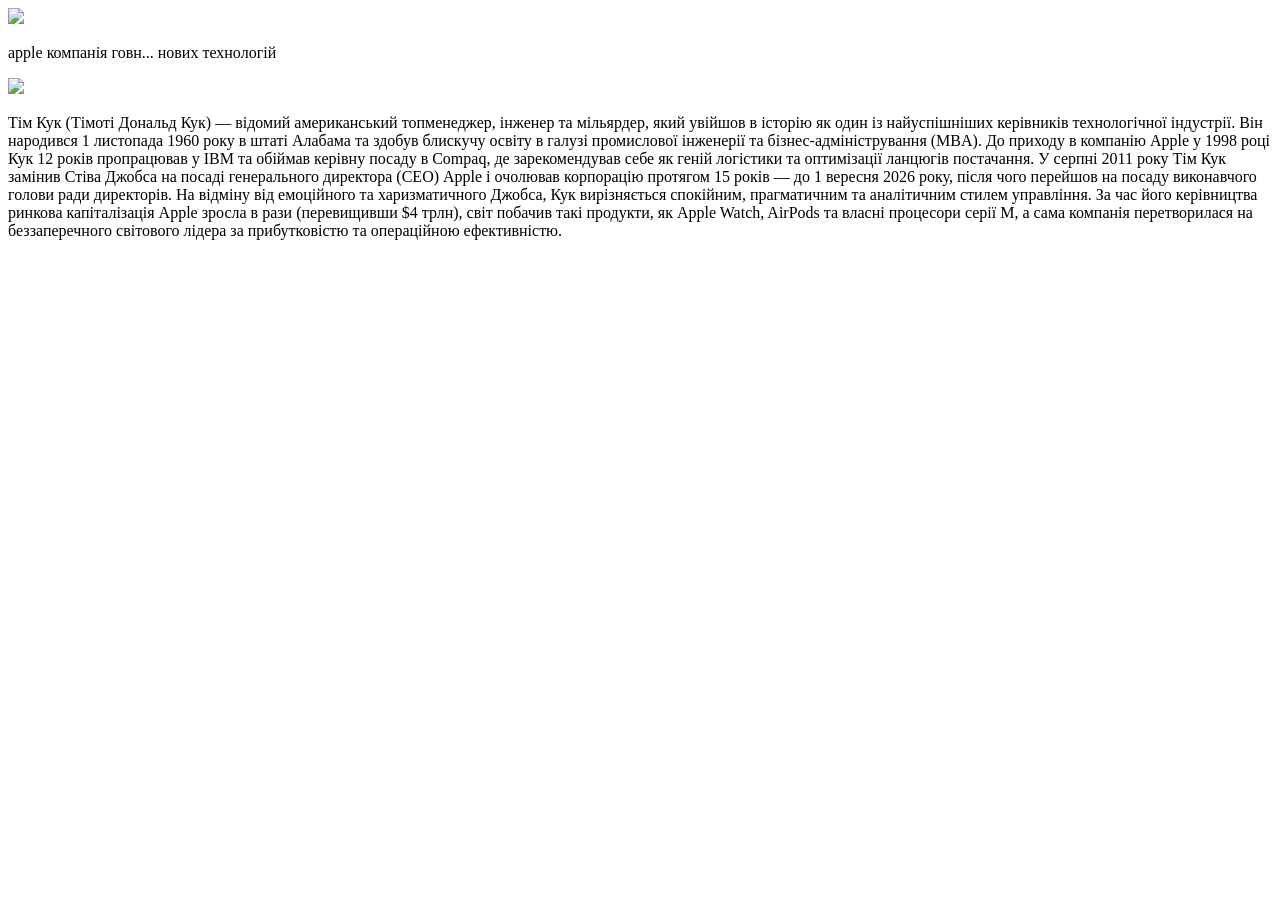
==== index.html @ 260ddfdb "Add initial HTML structure for adaptive card" ====
<!DOCTYPE html>
<html lang="uk">
<head>
    <meta charset="UTF-8">
    <title>HW: Адаптивна Картка</title>
    <link rel="stylesheet" href="style.css">
    
</head>
<body>
    
    
    <header>
     <img class="voto" src="pngwing.com.png"></header>
     <p class="von">apple  компанія говн... нових технологій</p>
    <main>
        <img src="images (1).jfif" >
        <p class="small">Тім Кук (Тімоті Дональд Кук) — відомий американський топменеджер, інженер та мільярдер, який увійшов в історію як один із найуспішніших керівників технологічної індустрії. Він народився 1 листопада 1960 року в штаті Алабама та здобув блискучу освіту в галузі промислової інженерії та бізнес-адміністрування (MBA). До приходу в компанію Apple у 1998 році Кук 12 років пропрацював у IBM та обіймав керівну посаду в Compaq, де зарекомендував себе як геній логістики та оптимізації ланцюгів постачання.
У серпні 2011 року Тім Кук замінив Стіва Джобса на посаді генерального директора (CEO) Apple і очолював корпорацію протягом 15 років — до 1 вересня 2026 року, після чого перейшов на посаду виконавчого голови ради директорів. На відміну від емоційного та харизматичного Джобса, Кук вирізняється спокійним, прагматичним та аналітичним стилем управління. За час його керівництва ринкова капіталізація Apple зросла в рази (перевищивши $4 трлн), світ побачив такі продукти, як Apple Watch, AirPods та власні процесори серії M, а сама компанія перетворилася на беззаперечного світового лідера за прибутковістю та операційною ефективністю.</p>
    </main>
</body>
</html>
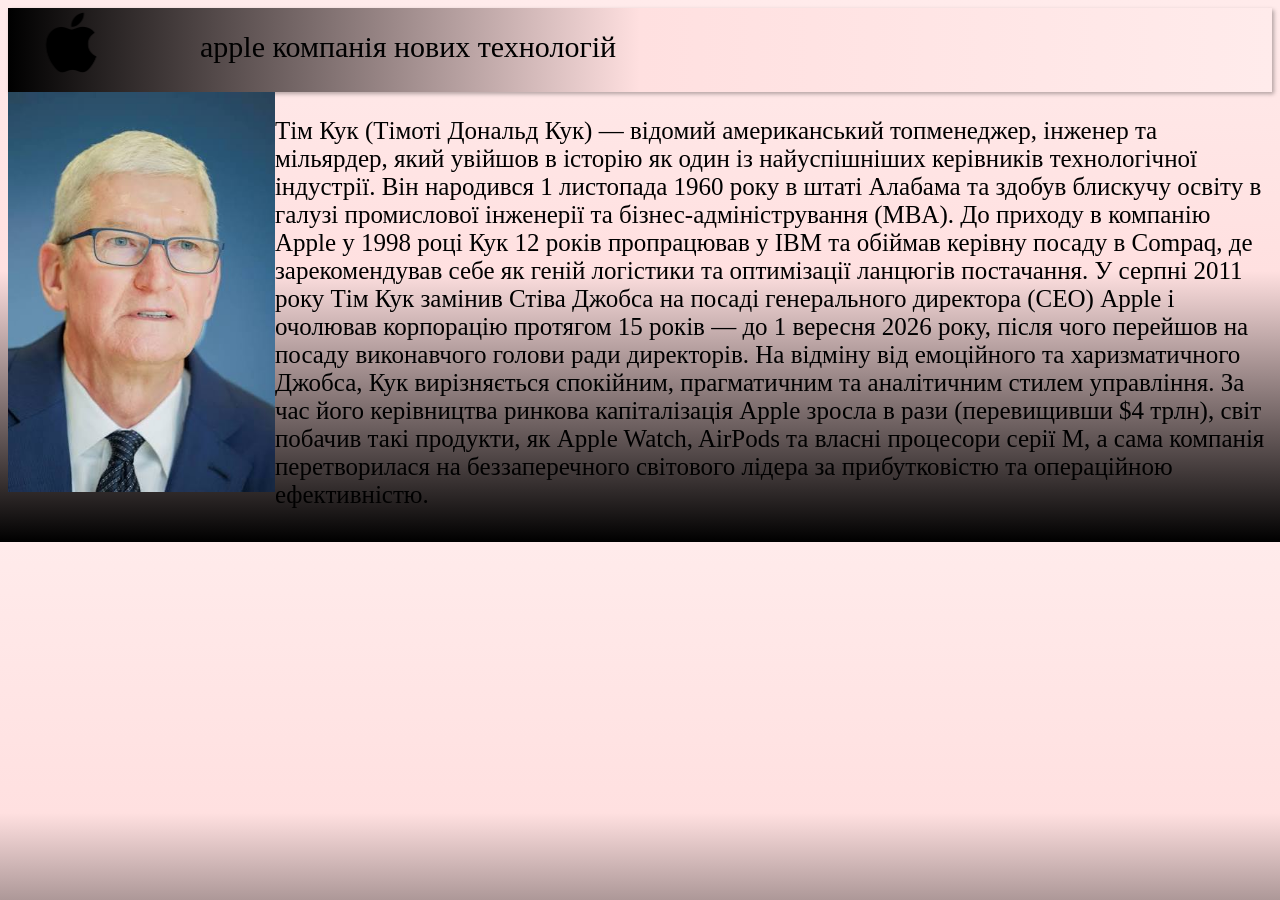
==== commit d9061cea: "Update title and paragraph content in index.html" ====
--- a/index.html
+++ b/index.html
@@ -2,7 +2,7 @@
 <html lang="uk">
 <head>
     <meta charset="UTF-8">
-    <title>HW: Адаптивна Картка</title>
+    <title>apple</title>
     <link rel="stylesheet" href="style.css">
     
 </head>
@@ -11,7 +11,7 @@
     
     <header>
      <img class="voto" src="pngwing.com.png"></header>
-     <p class="von">apple  компанія говн... нових технологій</p>
+     <p class="von">apple  компанія нових технологій</p>
     <main>
         <img src="images (1).jfif" >
         <p class="small">Тім Кук (Тімоті Дональд Кук) — відомий американський топменеджер, інженер та мільярдер, який увійшов в історію як один із найуспішніших керівників технологічної індустрії. Він народився 1 листопада 1960 року в штаті Алабама та здобув блискучу освіту в галузі промислової інженерії та бізнес-адміністрування (MBA). До приходу в компанію Apple у 1998 році Кук 12 років пропрацював у IBM та обіймав керівну посаду в Compaq, де зарекомендував себе як геній логістики та оптимізації ланцюгів постачання.
--- a/style.css
+++ b/style.css
@@ -0,0 +1,41 @@
+header {
+    
+    background: #000000;
+background: linear-gradient(90deg, rgba(0, 0, 0, 1) 0%, rgba(255, 224, 224, 1) 50%, rgba(255, 235, 235, 1) 100%);
+  box-shadow: 2px 2px 4px rgba(0, 0, 0, 0.3);
+ 
+
+  
+}
+.voto{
+    height: 80px;
+    right: 30px;
+}
+
+.von {
+    position: absolute;
+    top: 0;
+    left: 200px;
+    font-size: 30px;
+}
+body{
+    background: #000000;
+background: linear-gradient(0deg, rgba(0, 0, 0, 1) 0%, rgba(255, 224, 224, 1) 50%, rgba(255, 235, 235, 1) 100%);
+}
+img{
+    height: 400px;
+    
+}
+main{
+    display: flex ;
+}
+.small {
+    font-size: 25px;
+    
+}
+@media (max-width:600px) {img  {
+     width: 0px;
+}}
+@media (max-width:600px) {header  {
+     padding: 30px;
+}}
